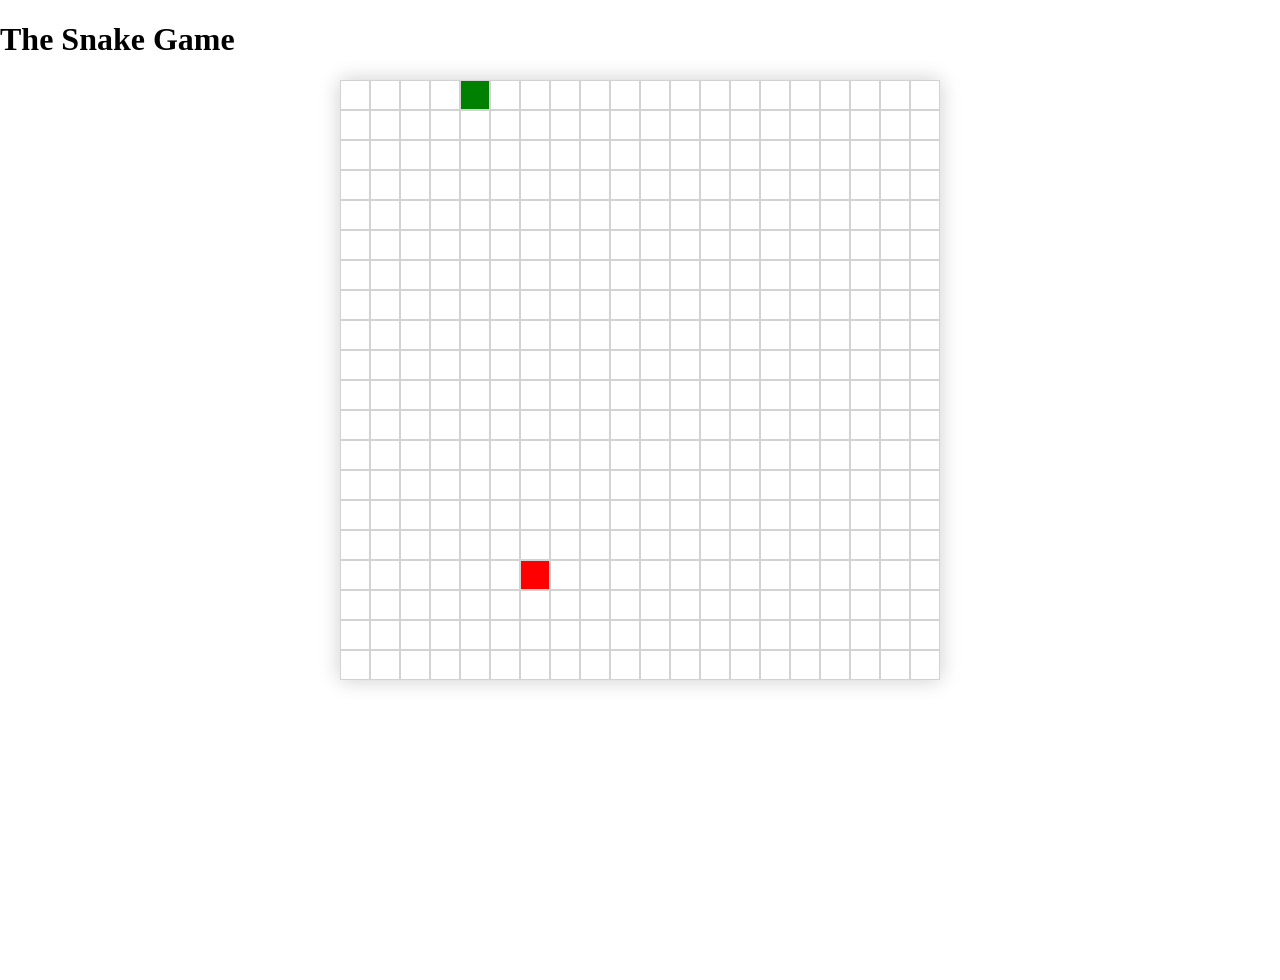
==== styles/index.html @ 50b20949 "project 1" ====
<!DOCTYPE html>
<html lang="en">
<head>
  <meta charset="UTF-8">
  <meta http-equiv="X-UA-Compatible" content="IE=edge">
  <meta name="viewport" content="width=device-width, initial-scale=1.0">
  <title>Snake Game</title>
  <link rel="stylesheet" href="../styles/main.css">
  <script src="../scripts/app.js"></script>
</head>
<body>
  <h1>The Snake Game</h1>
  <div class ="grid-container">

  <div id ="grid">
    </div>
  </div>
</body>
</html>
---- styles/main.css ----
* {
  box-sizing: border-box;
}

body {
  height: 100vh;
  margin: 0;
}

.grid-container {
  height: 100vh;
  display: flex;
  justify-content: center;
  align-items: wrap;
}

#grid {
  align-items: center;
  box-shadow: 0 0 20px 0 rgba(0, 0, 0, 0.2);
  display: flex;
  flex-wrap: wrap;
  height: 100%;
  justify-content: center;
  height: 600px;
  width: 600px;
}

#grid div {
  border: 0.1px solid lightgrey;
  flex-grow: 1;
  height: 5%;
  width: 5%;
  margin: 0;
}

#grid div.apple {
  background-color: red;
}

#grid div.snake {
  background-color: green;
}
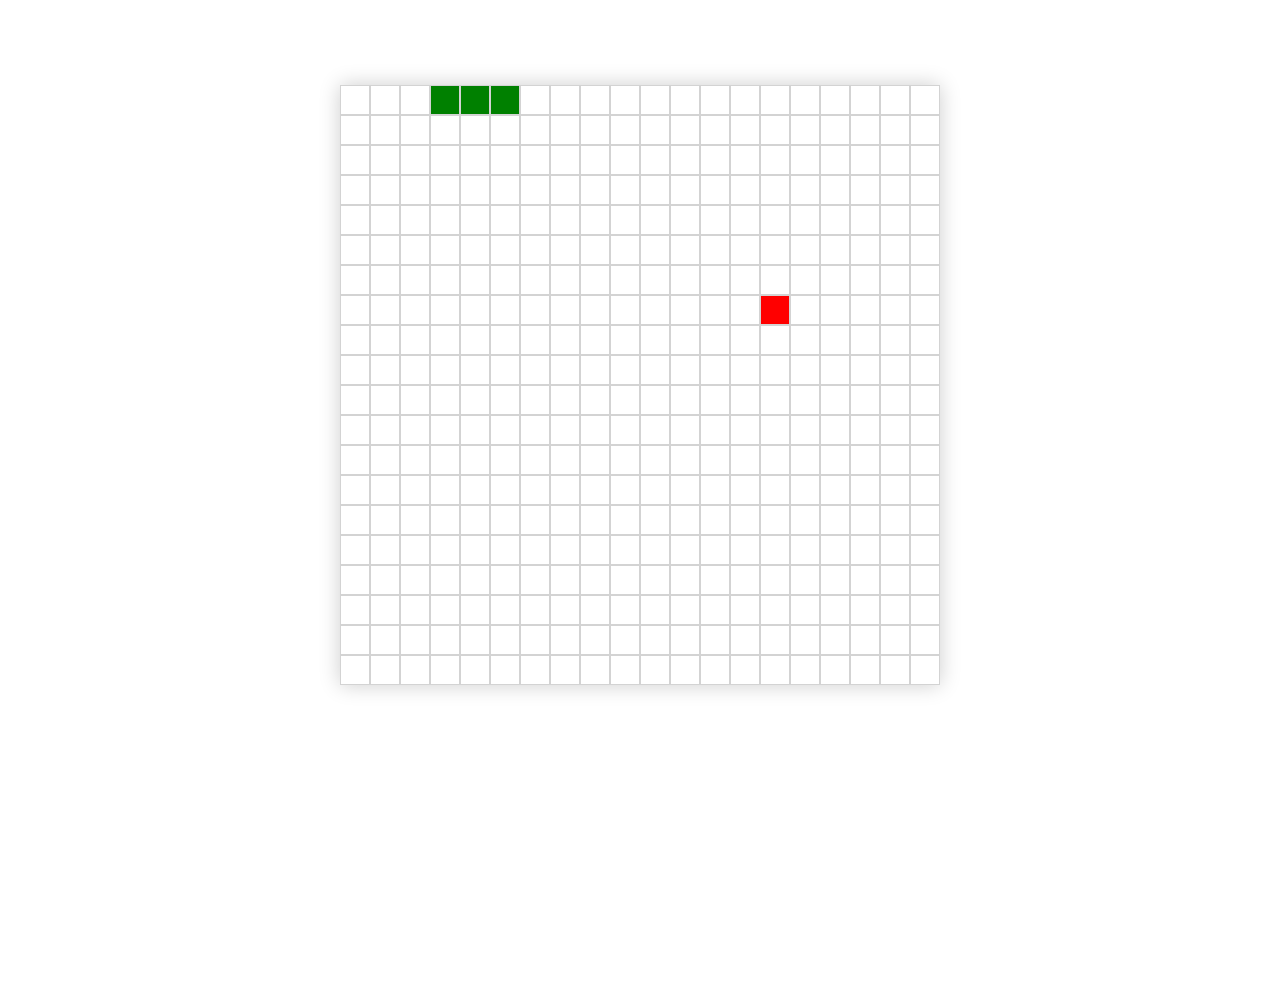
==== commit 5fbe15b5: "project-1 version 2" ====
--- a/styles/index.html
+++ b/styles/index.html
@@ -5,6 +5,7 @@
   <meta http-equiv="X-UA-Compatible" content="IE=edge">
   <meta name="viewport" content="width=device-width, initial-scale=1.0">
   <title>Snake Game</title>
+  <link href="https://fonts.googleapis.com/css2?family=Aldrich&display=swap" rel="stylesheet">
   <link rel="stylesheet" href="../styles/main.css">
   <script src="../scripts/app.js"></script>
 </head>
--- a/styles/main.css
+++ b/styles/main.css
@@ -1,10 +1,17 @@
 * {
   box-sizing: border-box;
+}
+
+h1 {
+  color: white;
+  text-align: center;
+  font-family: 'Aldrich', sans-serif;
 }
 
 body {
   height: 100vh;
   margin: 0;
+  /* background-image: url(https://thumbs.dreamstime.com/b/green-snake-skin-as-background-reptile-green-snake-skin-as-background-reptile-176521874.jpg);  */
 }
 
 .grid-container {
@@ -26,17 +33,18 @@
 }
 
 #grid div {
-  border: 0.1px solid lightgrey;
+  border: 0.1px solid lightgray;
   flex-grow: 1;
   height: 5%;
   width: 5%;
   margin: 0;
+  background-color: white;
 }
 
 #grid div.apple {
   background-color: red;
+  
 }
-
 #grid div.snake {
   background-color: green;
 }
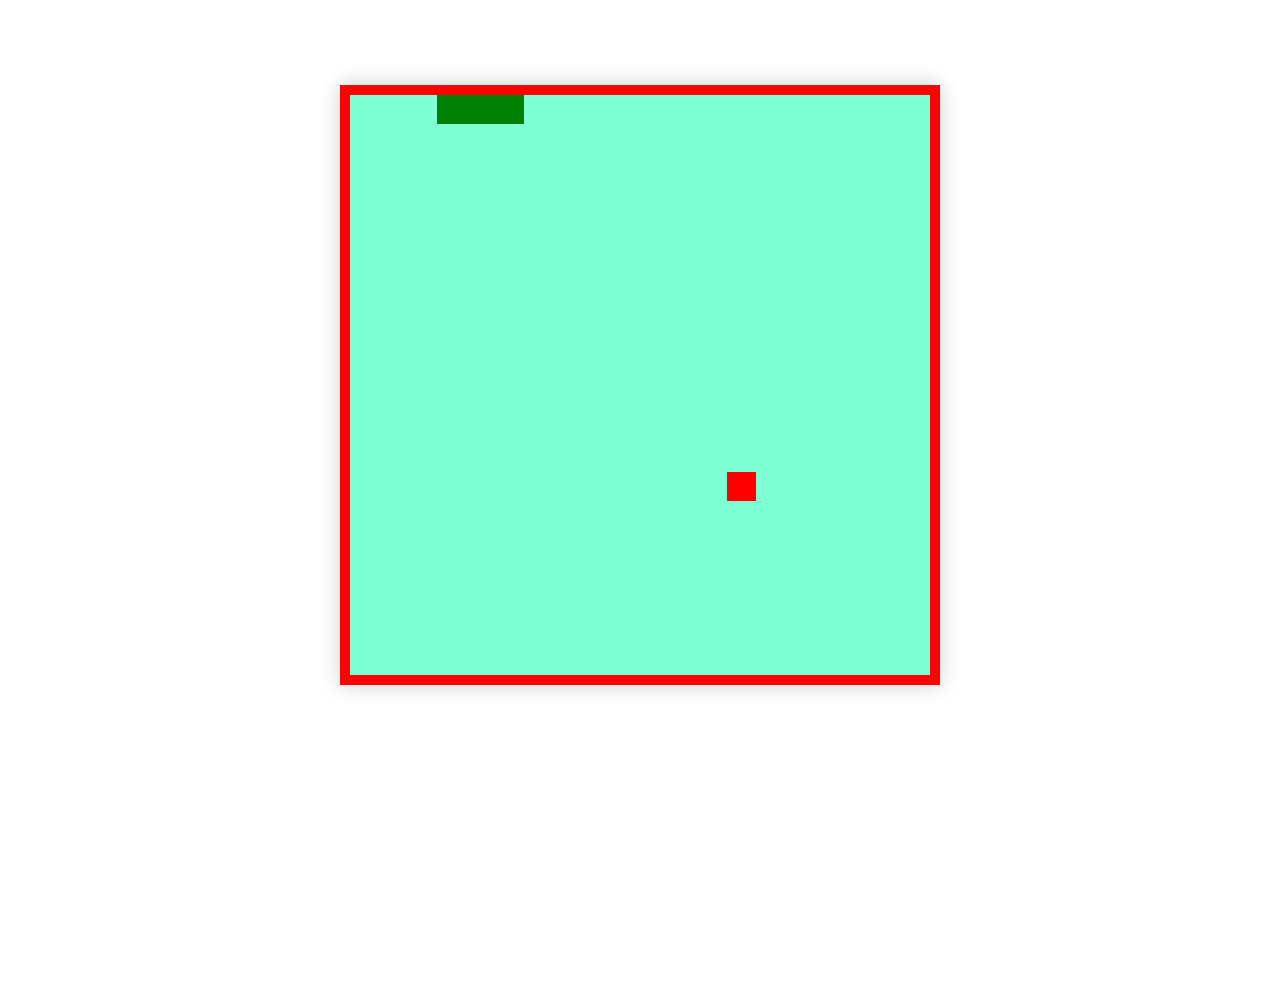
==== commit d9c3b745: "project-1 version 3" ====
--- a/styles/index.html
+++ b/styles/index.html
@@ -7,13 +7,17 @@
   <title>Snake Game</title>
   <link href="https://fonts.googleapis.com/css2?family=Aldrich&display=swap" rel="stylesheet">
   <link rel="stylesheet" href="../styles/main.css">
+  
   <script src="../scripts/app.js"></script>
 </head>
 <body>
   <h1>The Snake Game</h1>
+  <!-- <button onclick="play()">Play Music</button> -->
   <div class ="grid-container">
+  <section id="board">
+  <div id ="grid">
+  </section>
 
-  <div id ="grid">
     </div>
   </div>
 </body>
--- a/styles/main.css
+++ b/styles/main.css
@@ -11,7 +11,8 @@
 body {
   height: 100vh;
   margin: 0;
-  /* background-image: url(https://thumbs.dreamstime.com/b/green-snake-skin-as-background-reptile-green-snake-skin-as-background-reptile-176521874.jpg);  */
+  overflow: hidden;
+  background-image: url(https://thumbs.dreamstime.com/b/green-snake-skin-as-background-reptile-green-snake-skin-as-background-reptile-176521874.jpg); 
 }
 
 .grid-container {
@@ -33,18 +34,34 @@
 }
 
 #grid div {
-  border: 0.1px solid lightgray;
   flex-grow: 1;
   height: 5%;
   width: 5%;
   margin: 0;
-  background-color: white;
+  background-color: aquamarine;
 }
 
 #grid div.apple {
+  
+
+  /* background-color: red; */
   background-color: red;
-  
+  /* background-size: auto;
+  background-repeat: no-repeat;
+  ba */
+  /* display: block;
+  width: 100%;
+  height: 100%; */
 }
+
+/* #div.apple {
+  background-image: url(apple.gif);
+} */
+
 #grid div.snake {
   background-color: green;
+}
+
+#grid {
+  border: red solid 10px;
 }
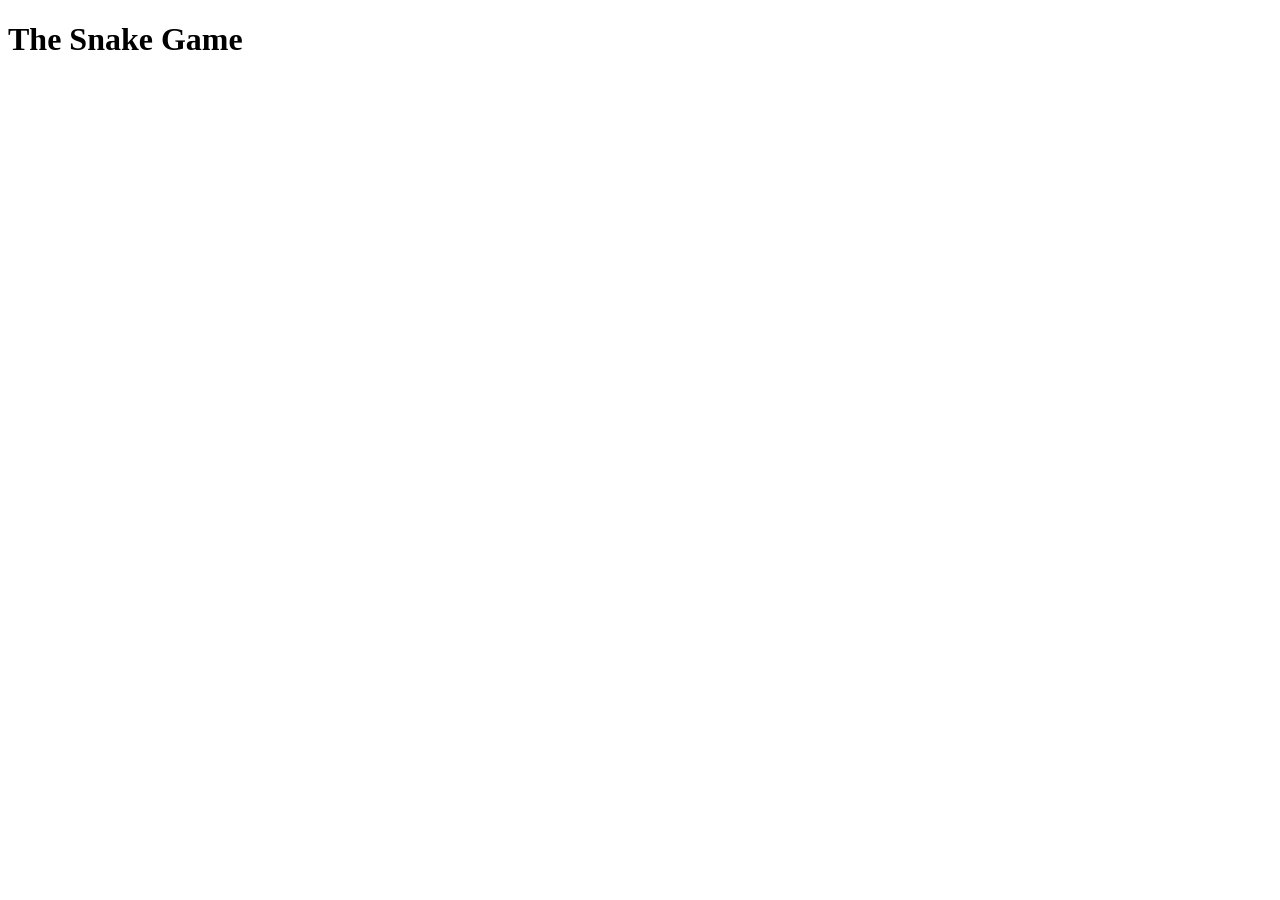
==== commit d9e0eb9b: "new" ====
--- a/styles/index.html
+++ b/styles/index.html
@@ -6,9 +6,9 @@
   <meta name="viewport" content="width=device-width, initial-scale=1.0">
   <title>Snake Game</title>
   <link href="https://fonts.googleapis.com/css2?family=Aldrich&display=swap" rel="stylesheet">
-  <link rel="stylesheet" href="../styles/main.css">
+  <link rel="stylesheet" href="styles/main.css">
   
-  <script src="../scripts/app.js"></script>
+  <script src="scripts/app.js"></script>
 </head>
 <body>
   <h1>The Snake Game</h1>
